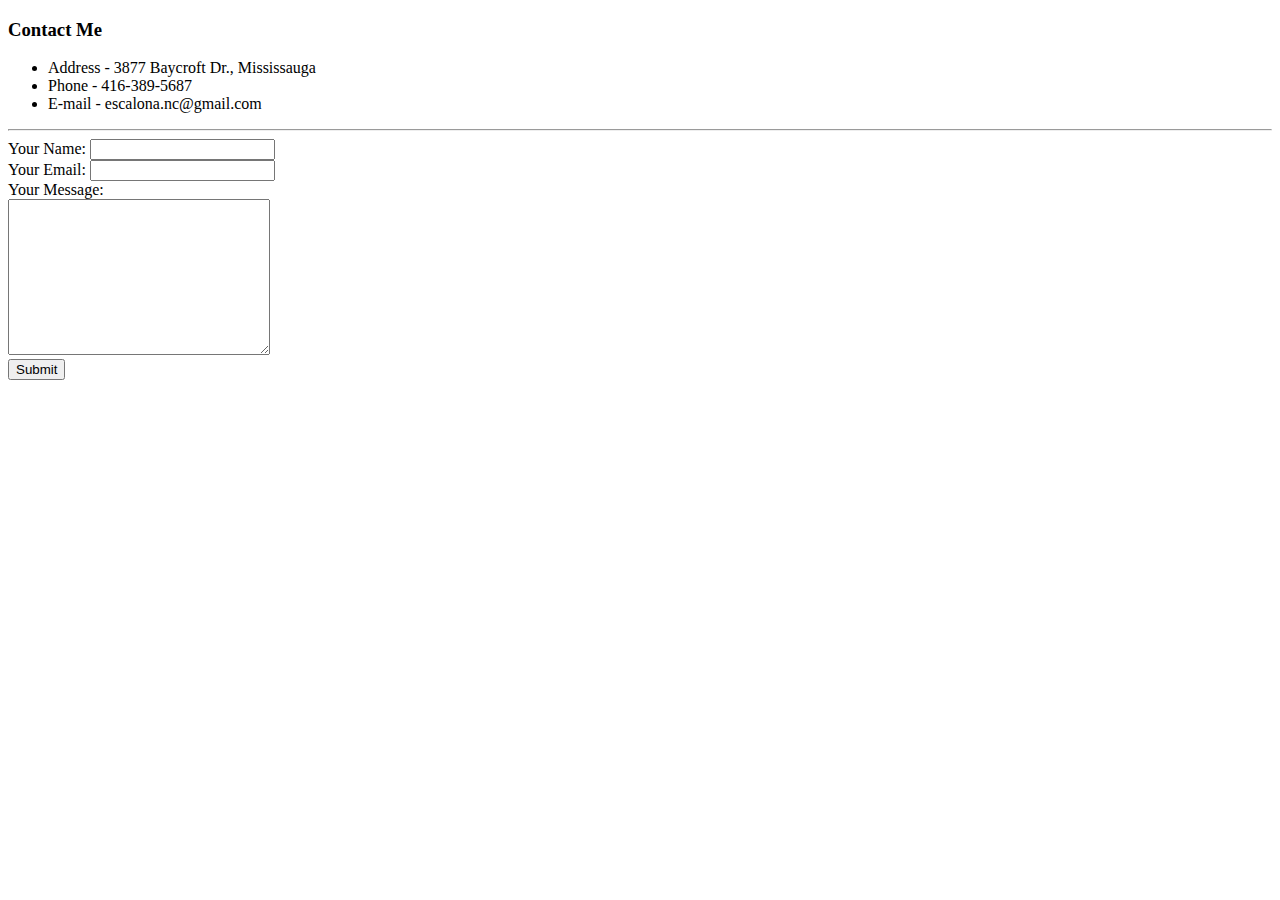
==== contact.html @ a37dfaf1 "Add initial CV website files" ====
<!DOCTYPE html>
<html lang="en">

<head>
    <meta charset="UTF-8">
    <title>Contact Me</title>
</head>

<body>
    <h3>Contact Me</h3>
    <ul>
        <li>Address - 3877 Baycroft Dr., Mississauga</li>
        <li>Phone - 416-389-5687</li>
        <li>E-mail - escalona.nc@gmail.com</li>
    </ul>
    <hr>
    <form action="mailto:escalona.nc@gmail.com" method="post" enctype="text/plain">
        <label>Your Name:</label>
        <input type="text" name="Your Name" value=""><br>
        <label>Your Email:</label>
        <input type="email" name="Your Email" value=""><br>
        <label>Your Message:</label><br>
        <textarea name="Your Message" cols="30" rows="10"></textarea><br>
        <input type="submit" name="">
    </form>
</body>

</html>
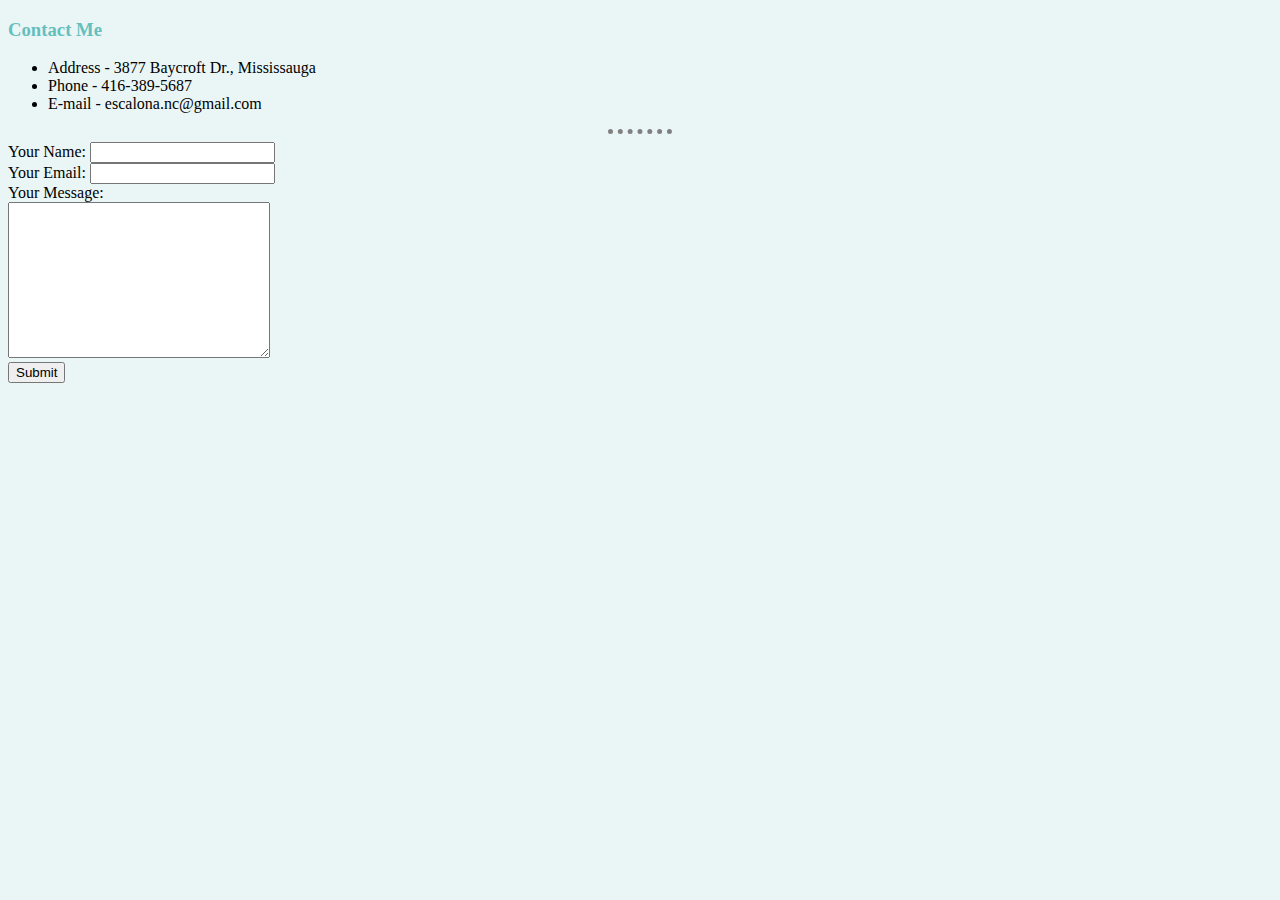
==== commit 8a60c00c: "Add files via upload" ====
--- a/contact.html
+++ b/contact.html
@@ -4,6 +4,7 @@
 <head>
     <meta charset="UTF-8">
     <title>Contact Me</title>
+    <link rel="stylesheet" href="css/styles.css">
 </head>
 
 <body>
--- a/css/styles.css
+++ b/css/styles.css
@@ -0,0 +1,19 @@
+body {
+    background-color: #EAF6F6;
+}
+
+h1 {
+    color: #66BFBF;
+}
+
+h3  {
+    color:#66BFBF;
+}
+
+hr {
+    border-style: none;
+    border-top-style: dotted;
+    border-color: grey;
+    border-width: 5px;
+    width: 5%
+}